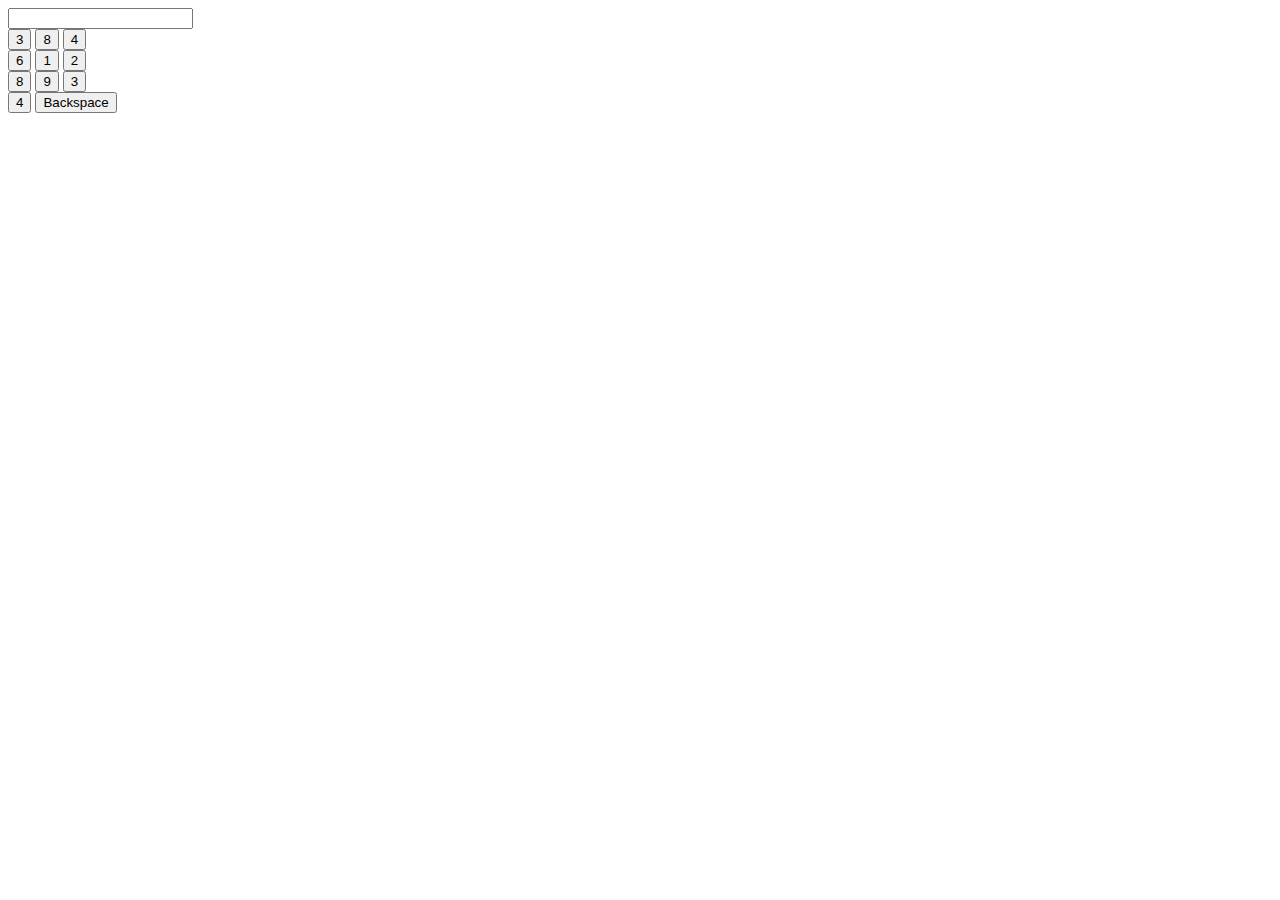
==== keyboard.html @ 1d3d043a "Merge branch 'main' of https://github.com/msthilaire5/unencoded-keyboards" ====
<head>
    <script>
        function load() {
            var array = new Array();

            while (array.length < 10) {
                var temp = Math.round(Math.random() * 9);
                // if (!contains(array, temp)) {
                     array.push(temp);
                // }
            }
            for (i = 0; i < 10; i++) {
                var btn = document.getElementById("btn" + i);
                btn.value = array[i];
            }
        }

        function input(e) {
            var tbInput = document.getElementById("tbInput");
            tbInput.value = tbInput.value + e.value;
        }

        function del() {
         var tbInput = document.getElementById("tbInput");
         tbInput.value = tbInput.value.substr(0, tbInput.value.length - 1);
        }
   
    </script>
</head>
<body onload="load();">
    <input id="tbInput" type="text" />
    <div id="VirtualKey">
        <input id="btn1" type="button" onclick="input(this);" />
        <input id="btn2" type="button" onclick="input(this);" />
        <input id="btn3" type="button" onclick="input(this);" />
        <br />
        <input id="btn4" type="button" onclick="input(this);" />
        <input id="btn5" type="button" onclick="input(this);" />
        <input id="btn6" type="button" onclick="input(this);" />
        <br />
        <input id="btn7" type="button" onclick="input(this);" />
        <input id="btn8" type="button" onclick="input(this);" />
        <input id="btn9" type="button" onclick="input(this);" />
        <br />
        <input id="btn0" type="button" onclick="input(this)" />
        <input id="btnDel" type="button" value="Backspace" onclick="del();" />
    </div>
    
    <?php include 'imagegallery.php';?>

</body>
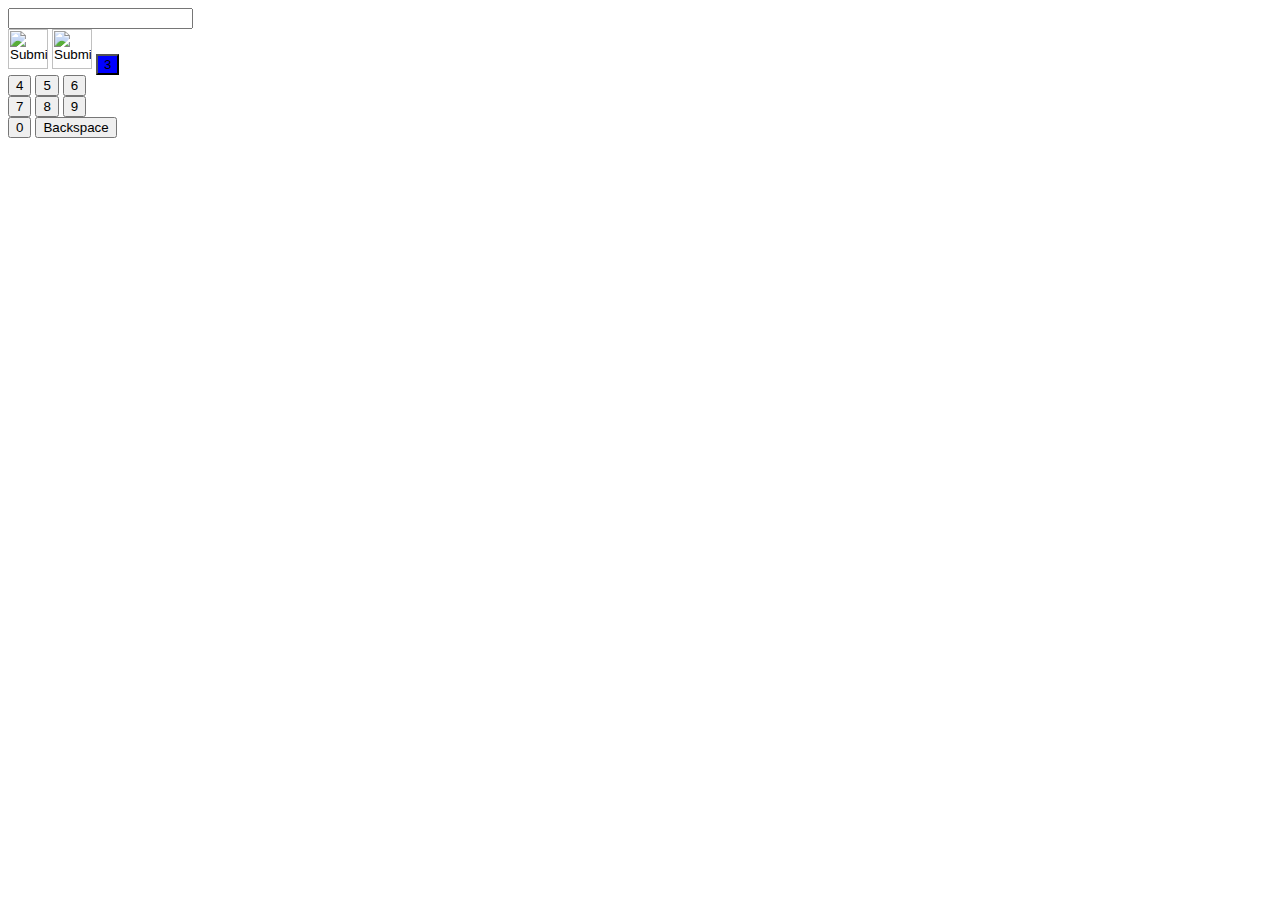
==== commit 91c97307: "Update keyboard.html" ====
--- a/keyboard.html
+++ b/keyboard.html
@@ -1,10 +1,11 @@
 <head>
     <script>
         function load() {
+            i = 0;
             var array = new Array();
 
             while (array.length < 10) {
-                var temp = Math.round(Math.random() * 9);
+                var temp = i++;
                 // if (!contains(array, temp)) {
                      array.push(temp);
                 // }
@@ -13,7 +14,7 @@
                 var btn = document.getElementById("btn" + i);
                 btn.value = array[i];
             }
-        }
+        } 
 
         function input(e) {
             var tbInput = document.getElementById("tbInput");
@@ -30,9 +31,9 @@
 <body onload="load();">
     <input id="tbInput" type="text" />
     <div id="VirtualKey">
-        <input id="btn1" type="button" onclick="input(this);" />
-        <input id="btn2" type="button" onclick="input(this);" />
-        <input id="btn3" type="button" onclick="input(this);" />
+        <input id="btn1" type="image" src="test_1.jpg" width="40" height ="40" onclick="input(this);" />
+        <input id="btn2" type="image" src="test_2.png" width="40" height ="40" onclick="input(this);" />
+        <input id="btn3" type="button" style="background-color: blue" onclick="input(this);" />
         <br />
         <input id="btn4" type="button" onclick="input(this);" />
         <input id="btn5" type="button" onclick="input(this);" />
@@ -45,8 +46,6 @@
         <input id="btn0" type="button" onclick="input(this)" />
         <input id="btnDel" type="button" value="Backspace" onclick="del();" />
     </div>
-    
     <?php include 'imagegallery.php';?>
 
 </body>
-
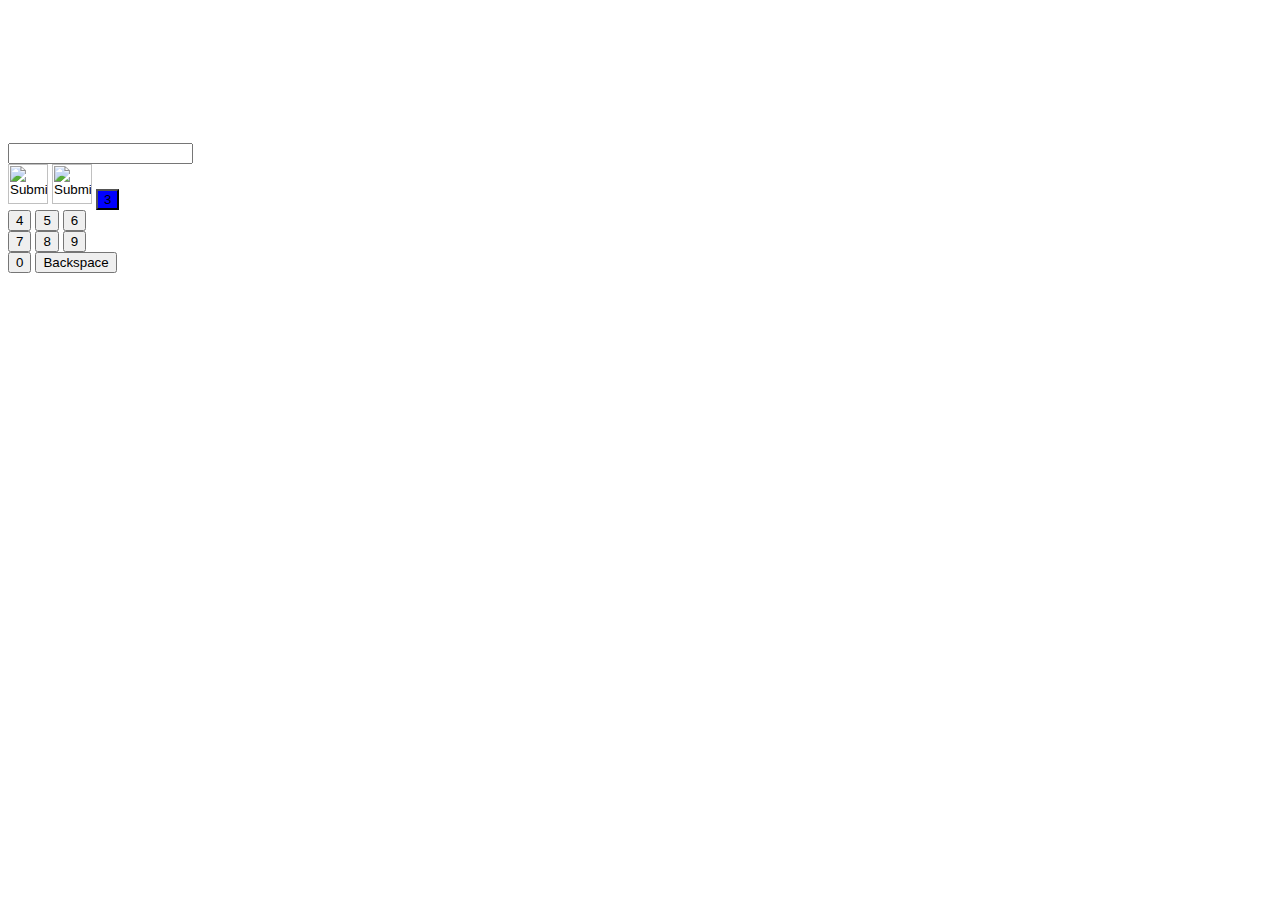
==== commit 0e3957fd: "Merge branch 'main' of https://github.com/msthilaire5/unencoded-keyboards into main" ====
--- a/keyboard.html
+++ b/keyboard.html
@@ -25,11 +25,31 @@
          var tbInput = document.getElementById("tbInput");
          tbInput.value = tbInput.value.substr(0, tbInput.value.length - 1);
         }
+
+        function merge(img) {
+            var c=document.getElementById("myCanvas");
+            var ctx=c.getContext("2d");
+            var imageObj1 = new Image();
+            var imageObj2 = new Image();
+
+            imageObj1.src = "1.png"
+            imageObj1.onload = function() {
+            ctx.drawImage(imageObj1, 0, 0, 328, 526);
+            imageObj2.src = "2.png";
+            imageObj2.onload = function() {
+            ctx.drawImage(imageObj2, 15, 85, 300, 300);
+            var img = c.toDataURL("image/png");
+            document.write('<img src="' + img + '" width="328" height="526"/>');
+        }
+};
+        }
    
     </script>
 </head>
 <body onload="load();">
     <input id="tbInput" type="text" />
+    <canvas id="myCanvas"> </canvas>
+
     <div id="VirtualKey">
         <input id="btn1" type="image" src="test_1.jpg" width="40" height ="40" onclick="input(this);" />
         <input id="btn2" type="image" src="test_2.png" width="40" height ="40" onclick="input(this);" />
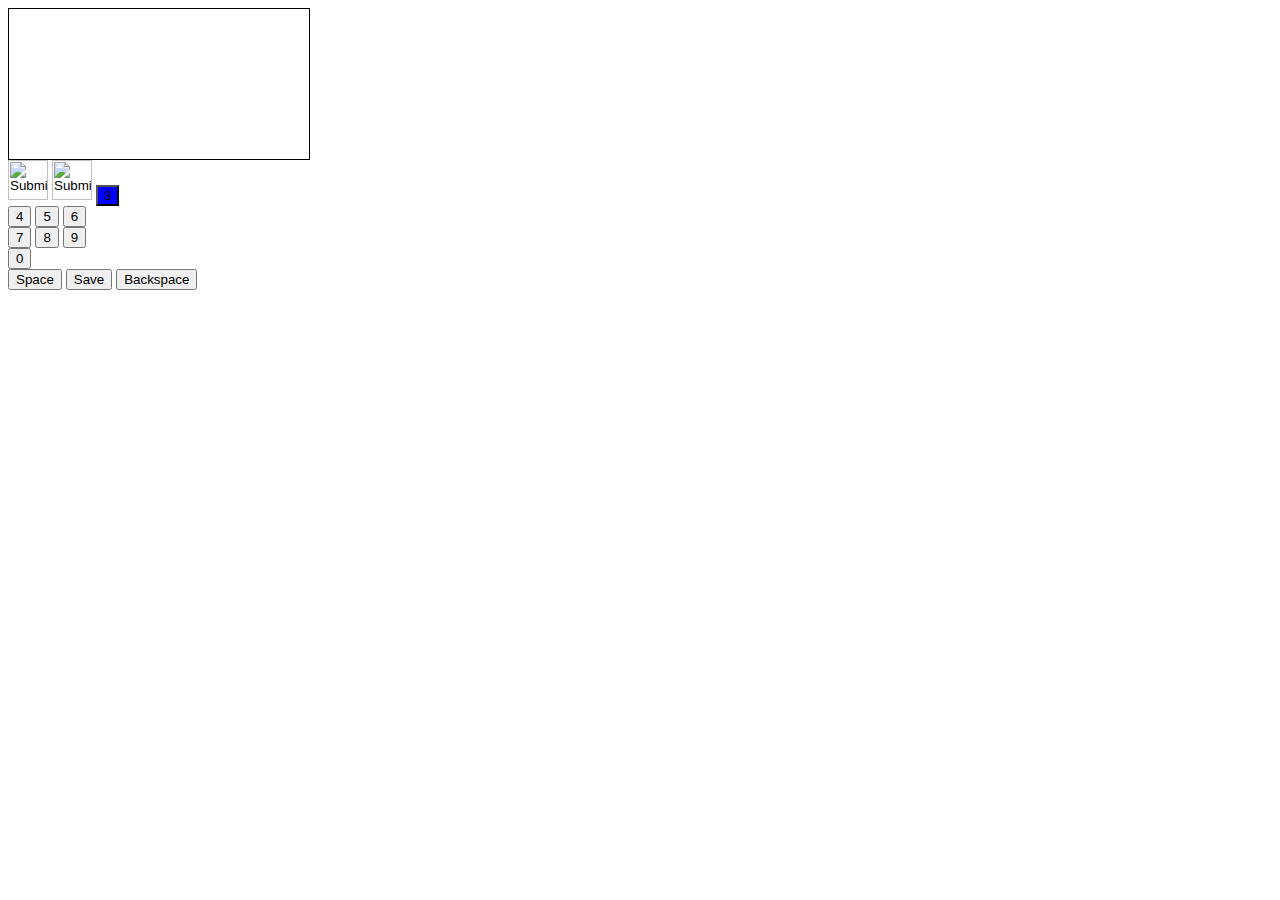
==== commit 0206f9dd: "Update keyboard.html" ====
--- a/keyboard.html
+++ b/keyboard.html
@@ -14,45 +14,128 @@
                 var btn = document.getElementById("btn" + i);
                 btn.value = array[i];
             }
+
+            
         } 
 
+        x= -40;
+        y= 0;
+        
         function input(e) {
-            var tbInput = document.getElementById("tbInput");
-            tbInput.value = tbInput.value + e.value;
+            var canvas = document.getElementById('viewport');
+            var context = canvas.getContext('2d');
+            var img = new Image();
+            img.src = e.src;
+            
+            
+            if (x > (canvas.width - 80)){
+                y = y + 40;
+                x = 0;
+            } 
+            // else if (x<0){
+            //     x=0
+            // }
+            // else if (y<0){
+            //     y=0
+            // }
+            // else if ( y > canvas.height -80 ){
+            //     longer(canvas, context); 
+            // }
+            else {
+                x = x + 40;
+            }
+
+            context.drawImage(img, x=x, y=y, width=40, height=40);
+            
+            
+        }
+        
+        function space() {
+            var canvas = document.getElementById('viewport');
+            
+            if (x > (canvas.width - 80)){
+                y = y + 40;
+                x = 0;
+            }  
+            // else if ( y > canvas.height -80 ){
+            //     longer(canvas, context); 
+            // }
+            else {
+                x = x + 40;
+            }
+        }
+
+        //dosen't work without webserver
+        function longer(canvas, context) {
+            var oldCanvas = canvas.toDataURL("image/png");
+            var img = new Image();
+            img.src = oldCanvas;
+            img.onload = function (){
+                canvas.height += 100;
+                context.drawImage(img, 0, 0);
+            }       
         }
 
         function del() {
-         var tbInput = document.getElementById("tbInput");
-         tbInput.value = tbInput.value.substr(0, tbInput.value.length - 1);
+            var canvas = document.getElementById('viewport');
+            var context = canvas.getContext('2d');
+            
+            context.beginPath();
+            context.rect(x=x, y=y, 40, 40);
+            context.fillStyle = "white"
+            context.fill();
+
+            if(y == 0 && x == 0){
+                y=0
+                x=0
+            }
+            else if (x <= 0){
+                y = y - 40;
+                x = Math.trunc((canvas.width / 40)) * 40 - 40;
+                console.log(x)
+            }  
+            // else if ( y > canvas.height -80 ){
+            //     longer(canvas, context); 
+            // }
+            else {
+                x = x - 40;
+            }
+            
+            
+
+            
+
+            
         }
 
-        function merge(img) {
-            var c=document.getElementById("myCanvas");
-            var ctx=c.getContext("2d");
-            var imageObj1 = new Image();
-            var imageObj2 = new Image();
+        //dosen't work without webserverS
+        function downloadCanvas(){  
+            var canvas = document.getElementById('viewport');
+            // get canvas data  
+            var image = canvas.toDataURL();  
 
-            imageObj1.src = "1.png"
-            imageObj1.onload = function() {
-            ctx.drawImage(imageObj1, 0, 0, 328, 526);
-            imageObj2.src = "2.png";
-            imageObj2.onload = function() {
-            ctx.drawImage(imageObj2, 15, 85, 300, 300);
-            var img = c.toDataURL("image/png");
-            document.write('<img src="' + img + '" width="328" height="526"/>');
-        }
-};
-        }
+            // create temporary link  
+            var tmpLink = document.createElement( 'a' );  
+            tmpLink.download = 'image.png'; // set the name of the download file 
+            tmpLink.href = image;  
+
+            // temporarily add link to body and initiate the download  
+            document.body.appendChild( tmpLink );  
+            tmpLink.click();  
+            document.body.removeChild( tmpLink );  
+            }
+        
+
    
     </script>
 </head>
 <body onload="load();">
-    <input id="tbInput" type="text" />
-    <canvas id="myCanvas"> </canvas>
+
+    <canvas id="viewport" style="border:1px solid #000000;"> </canvas>
 
     <div id="VirtualKey">
-        <input id="btn1" type="image" src="test_1.jpg" width="40" height ="40" onclick="input(this);" />
-        <input id="btn2" type="image" src="test_2.png" width="40" height ="40" onclick="input(this);" />
+        <input id="btn1" type="image" src="./img/bustside.jpg" width="40" height ="40" onclick="input(this);" />
+        <input id="btn2" type="image" src="./img/cuz.jpg" width="40" height ="40" onclick="input(this);" />
         <input id="btn3" type="button" style="background-color: blue" onclick="input(this);" />
         <br />
         <input id="btn4" type="button" onclick="input(this);" />
@@ -64,8 +147,12 @@
         <input id="btn9" type="button" onclick="input(this);" />
         <br />
         <input id="btn0" type="button" onclick="input(this)" />
-        <input id="btnDel" type="button" value="Backspace" onclick="del();" />
+        <br />
+        <input id="btnDel" type="button" value="Space" onclick="space();" />
+        <input id="btnDwld" type="button" value="Save" onclick="downloadCanvas();" />
+        <input id="btnDwld" type="button" value="Backspace" onclick="del();" />
     </div>
+    
     <?php include 'imagegallery.php';?>
 
 </body>
